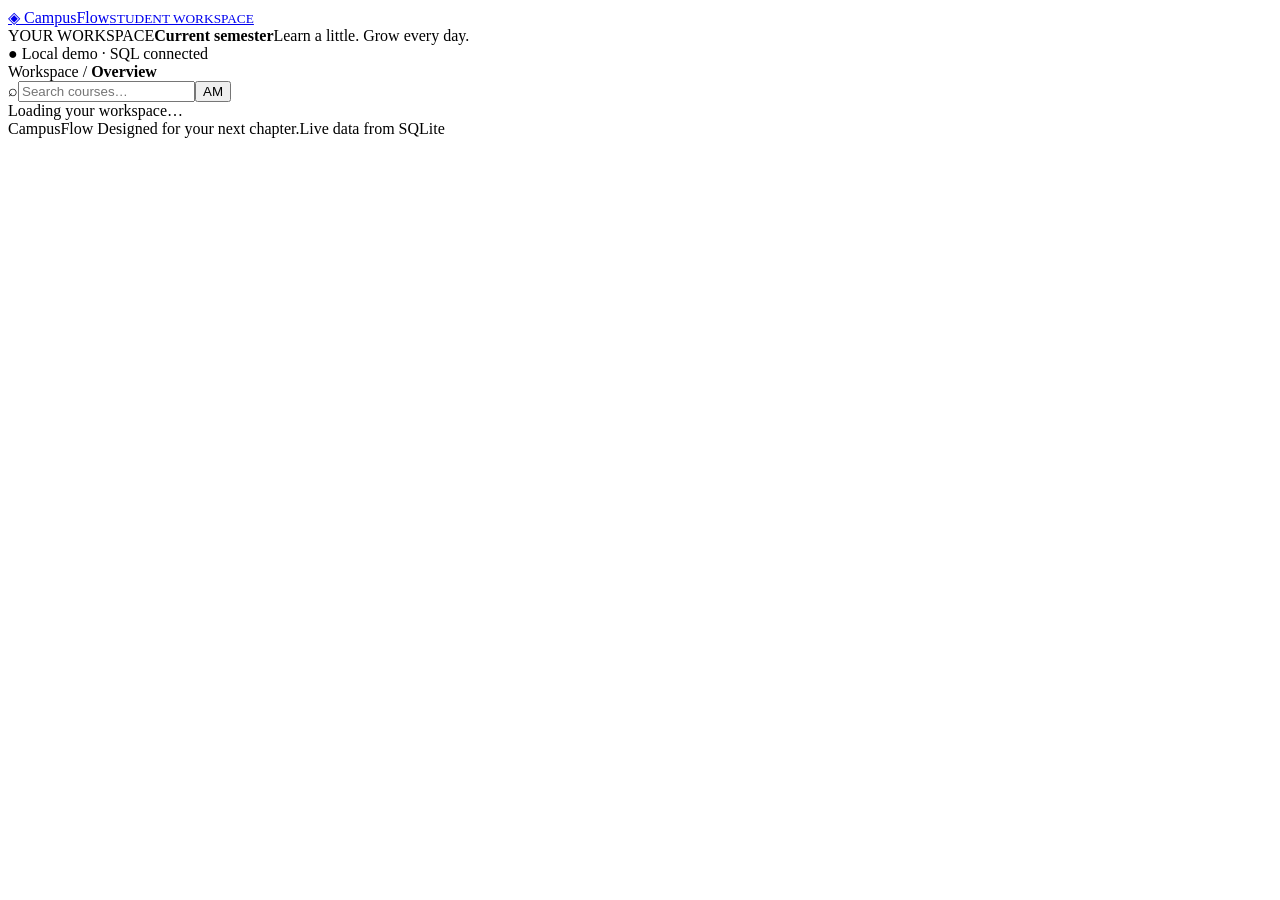
==== static/index.html @ 2879fb64 "Initial commit" ====
<!doctype html>
<html lang="en"><head><meta charset="utf-8"><meta name="viewport" content="width=device-width,initial-scale=1"><title>CampusFlow — Student Dashboard</title><meta name="description" content="Your courses, progress and next steps in one place."><link rel="stylesheet" href="/style.css"><script src="/app.js" defer></script></head>
<body><aside><a class="brand" href="/">◈ <span>CampusFlow<small>STUDENT WORKSPACE</small></span></a><nav id="nav" aria-label="Main navigation"></nav><div class="semester"><span class="eyebrow">YOUR WORKSPACE</span><strong id="semesterLabel">Current semester</strong><span>Learn a little. Grow every day.</span></div><div class="demo">● Local demo · SQL connected</div></aside>
<div class="workspace"><header><div><span class="crumb">Workspace <span>/</span></span> <strong id="pageTitle">Overview</strong></div><div class="header-right"><label class="search"><span>⌕</span><input id="search" placeholder="Search courses…" aria-label="Search courses"></label><button class="avatar" id="avatar" aria-label="Open profile">AM</button></div></header><main id="main" aria-live="polite"><div class="card">Loading your workspace…</div></main><footer>CampusFlow <span>Designed for your next chapter.</span><span id="source">Live data from SQLite</span></footer></div><div id="toast" role="status"></div>
<dialog id="profileDialog"><form id="profileForm"><div class="section-heading"><h2>Edit profile</h2><button type="button" id="closeDialog" aria-label="Close">×</button></div><label>Full name<input name="name" required maxlength="80"></label><label>Email address<input name="email" type="email" required maxlength="160"></label><p class="muted">Academic records are managed by the university.</p><button class="primary" type="submit">Save changes</button></form></dialog></body></html>
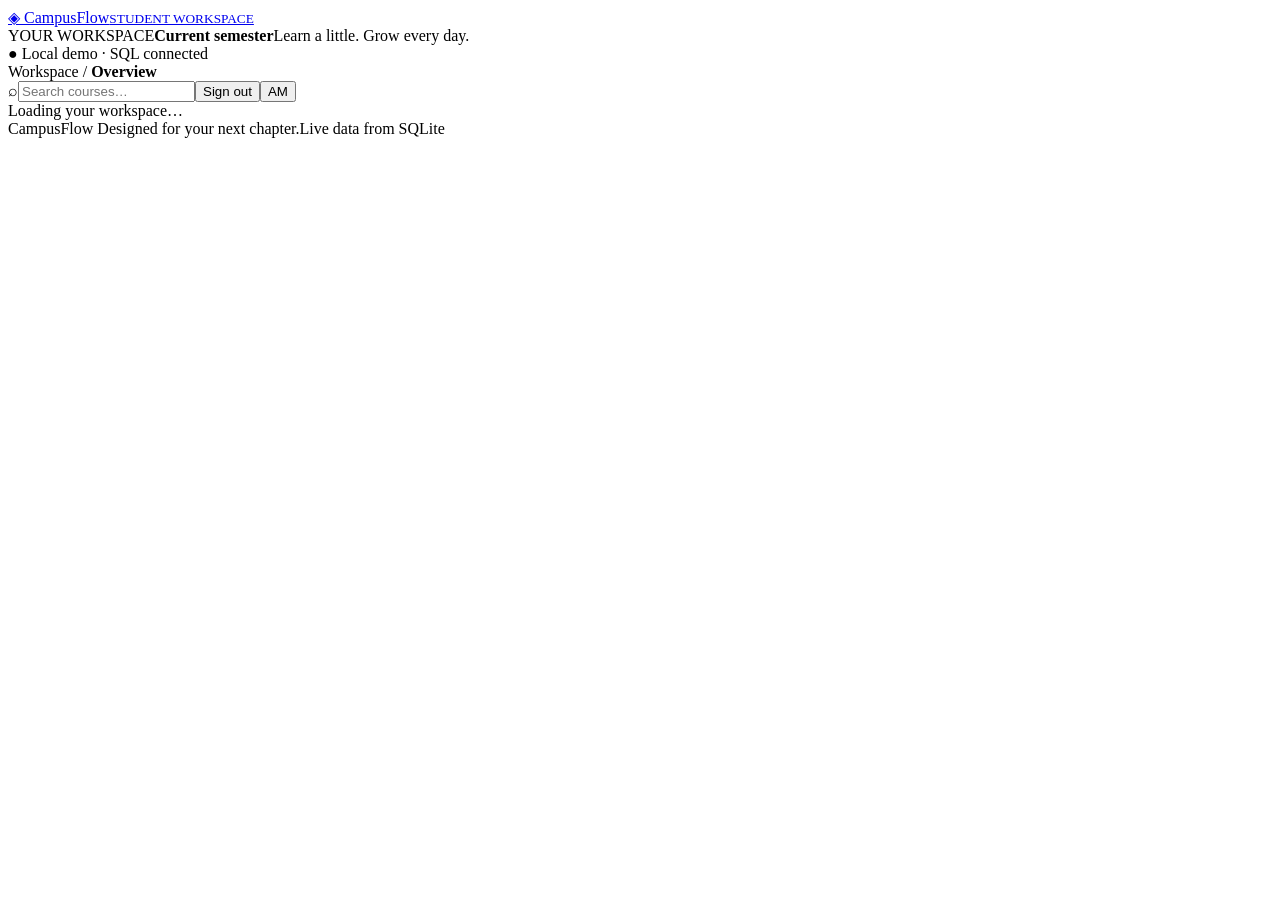
==== commit 063387a6: "Add student dashboard and login page" ====
--- a/static/index.html
+++ b/static/index.html
@@ -1,5 +1,5 @@
 <!doctype html>
 <html lang="en"><head><meta charset="utf-8"><meta name="viewport" content="width=device-width,initial-scale=1"><title>CampusFlow — Student Dashboard</title><meta name="description" content="Your courses, progress and next steps in one place."><link rel="stylesheet" href="/style.css"><script src="/app.js" defer></script></head>
 <body><aside><a class="brand" href="/">◈ <span>CampusFlow<small>STUDENT WORKSPACE</small></span></a><nav id="nav" aria-label="Main navigation"></nav><div class="semester"><span class="eyebrow">YOUR WORKSPACE</span><strong id="semesterLabel">Current semester</strong><span>Learn a little. Grow every day.</span></div><div class="demo">● Local demo · SQL connected</div></aside>
-<div class="workspace"><header><div><span class="crumb">Workspace <span>/</span></span> <strong id="pageTitle">Overview</strong></div><div class="header-right"><label class="search"><span>⌕</span><input id="search" placeholder="Search courses…" aria-label="Search courses"></label><button class="avatar" id="avatar" aria-label="Open profile">AM</button></div></header><main id="main" aria-live="polite"><div class="card">Loading your workspace…</div></main><footer>CampusFlow <span>Designed for your next chapter.</span><span id="source">Live data from SQLite</span></footer></div><div id="toast" role="status"></div>
+<div class="workspace"><header><div><span class="crumb">Workspace <span>/</span></span> <strong id="pageTitle">Overview</strong></div><div class="header-right"><label class="search"><span>⌕</span><input id="search" placeholder="Search courses…" aria-label="Search courses"></label><button class="secondary" id="logout">Sign out</button><button class="avatar" id="avatar" aria-label="Open profile">AM</button></div></header><main id="main" aria-live="polite"><div class="card">Loading your workspace…</div></main><footer>CampusFlow <span>Designed for your next chapter.</span><span id="source">Live data from SQLite</span></footer></div><div id="toast" role="status"></div>
 <dialog id="profileDialog"><form id="profileForm"><div class="section-heading"><h2>Edit profile</h2><button type="button" id="closeDialog" aria-label="Close">×</button></div><label>Full name<input name="name" required maxlength="80"></label><label>Email address<input name="email" type="email" required maxlength="160"></label><p class="muted">Academic records are managed by the university.</p><button class="primary" type="submit">Save changes</button></form></dialog></body></html>
